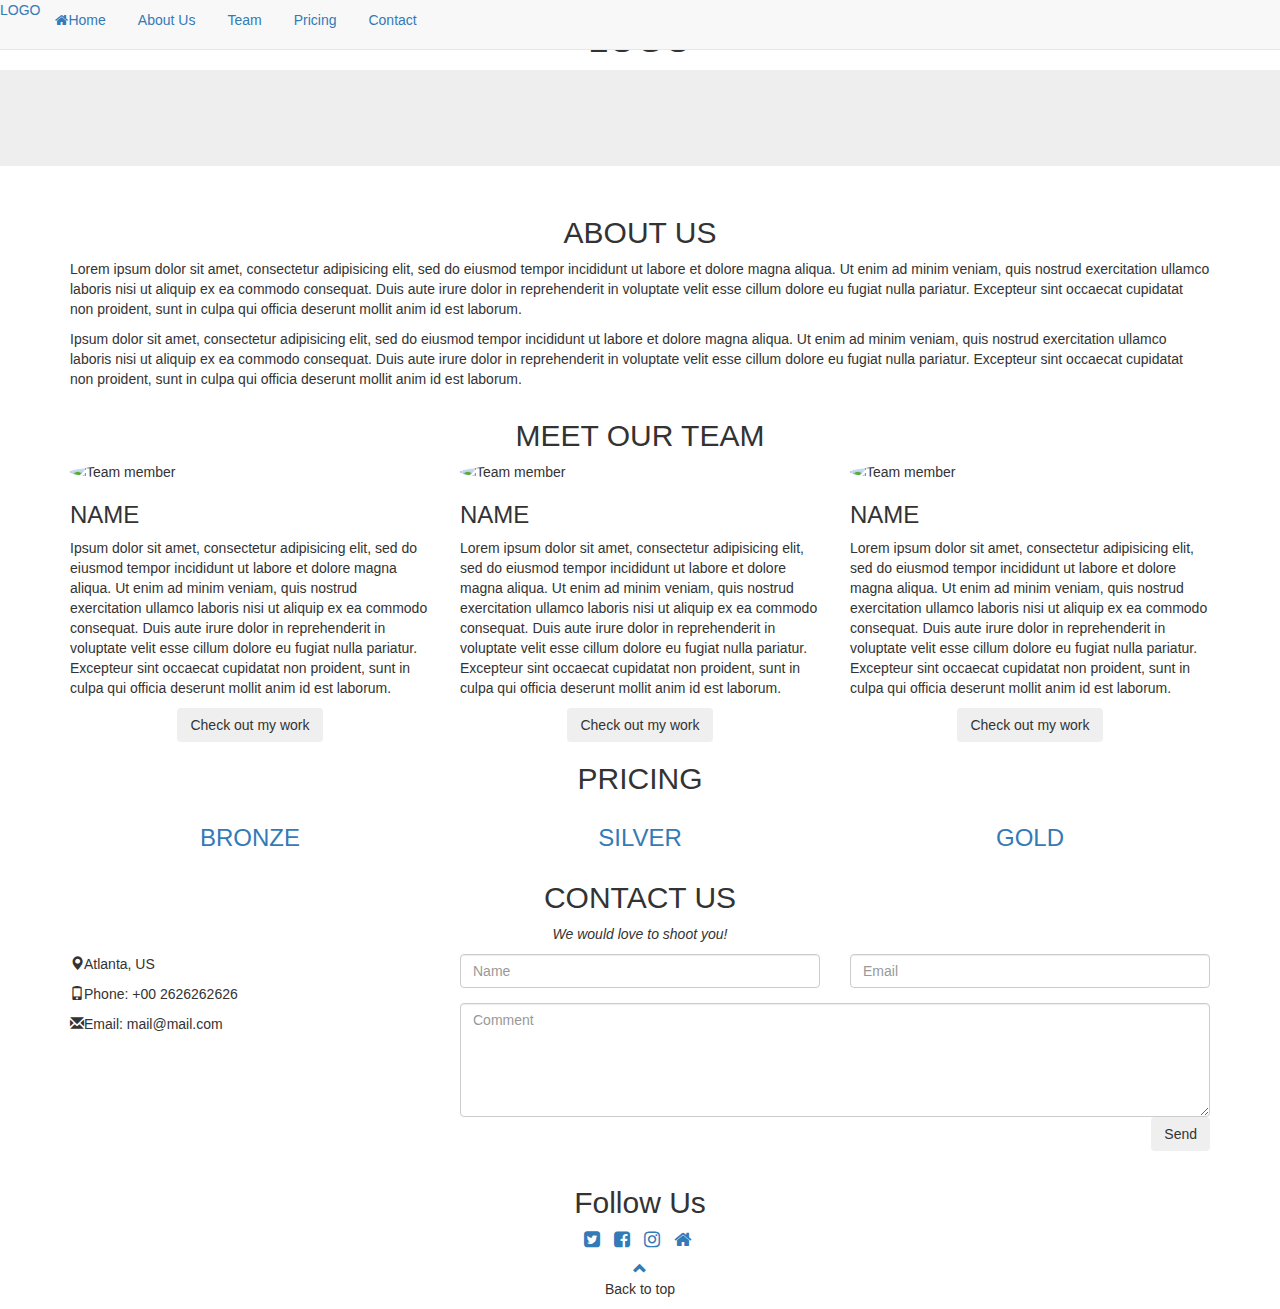
==== websites/index.html @ c270f3ae "Add file via upload" ====
<!DOCTYPE html>
<html lang="en">
  <head>
    <meta charset="utf-8">
    <!--To ensure proper rendering and touch zooming, add the following (line 6)-->
    <meta name="viewport" content="width=device-width, initial-scale=1">
    <!--width=device-width sets the width of the page to follow the screen width of device-->
    <!--initial-scale=1 sets the initial zoom level when the page is first loaded-->
    <title>Website Name</title>
    <!-- Latest compiled and minified CSS -->
    <link rel="stylesheet" href="http://netdna.bootstrapcdn.com/bootstrap/3.1.1/css/bootstrap.min.css">
    <!--OR-->
    <link rel="stylesheet" href="https://maxcdn.bootstrapcdn.com/bootstrap/3.3.7/css/bootstrap.min.css">

    <!--Latest minified Font Awesome CSS-->
    <link rel="stylesheet" href="https://maxcdn.bootstrapcdn.com/font-awesome/4.7.0/css/font-awesome.min.css">





    <link rel="stylesheet" href="css/main.css"><!--MY STYLESHEET-->
    <!--<link href="https://fonts.googleapis.com/css?family=Limelight" rel="stylesheet">-->
    <link href="https://fonts.googleapis.com/css?family=Diplomata SC" rel="stylesheet">
    <link href="https://fonts.googleapis.com/css?family=Raleway" rel="stylesheet">
    <link href="https://fonts.googleapis.com/css?family=Permanent+Marker" rel="stylesheet">
    <link rel="stylesheet" href="https://cdnjs.cloudflare.com/ajax/libs/animate.css/3.5.2/animate.min.css">

  </head>
  <body id="#" data-spy="scroll" data-target=".navbar" data-offset="50">
    <h1 class="logo text-center animated flash">LOGO</h1>
    <nav class="navbar navbar-default navbar-fixed-top">
      <!--<div class="container-fluid">-->
        <!--NAV HEADER FOR COLLAPSE-->
        <div class="navbar-header">
          <button type="button" class="navbar-toggle collapsed" data-toggle="collapse" data-target="#collapse-navbar" aria-expanded="false">
            <span class="sr-only">Toggle navigation</span>
            <span class="icon-bar"></span>
            <span class="icon-bar"></span>
            <span class="icon-bar"></span>
          </button>
          <a href="#" class="logo">LOGO</a>
        </div>

        <div class="collapse navbar-collapse" id="collapse-navbar">
          <ul class="nav nav-pills">
            <!--<i class="fa fa-bars"></i>-->
            <li><a href="#home"><i class="fa fa-home" aria-hidden="true"></i>Home</a></li>
            <li><a href="#about">About Us</a></li>
            <li><a href="#team">Team</a></li>
            <li><a href="#price">Pricing</a></li>
            <li><a href="#contact">Contact</a></li>
          </ul>
        </div>
      <!--</div>-->
    </nav>
    <div class="header">
    </div>
    <!--<div class="container">ADD CONTAINER TO MAKE JUMBOTRON NOT SPAN ENTIRE PAGE-->
      <div id="home" class="jumbotron">

      </div>
    <!--</div>-->
    <div id="about" class="container">
      <h2 class="text-center">ABOUT US</h2>
      <p>Lorem ipsum dolor sit amet, consectetur adipisicing elit, sed do eiusmod tempor incididunt ut labore et dolore magna aliqua. Ut enim ad minim veniam, quis nostrud exercitation ullamco laboris nisi ut aliquip ex ea commodo consequat. Duis aute irure dolor in reprehenderit in voluptate velit esse cillum dolore eu fugiat nulla pariatur. Excepteur sint occaecat cupidatat non proident, sunt in culpa qui officia deserunt mollit anim id est laborum.</p>
      <p>Ipsum dolor sit amet, consectetur adipisicing elit, sed do eiusmod tempor incididunt ut labore et dolore magna aliqua. Ut enim ad minim veniam, quis nostrud exercitation ullamco laboris nisi ut aliquip ex ea commodo consequat. Duis aute irure dolor in reprehenderit in voluptate velit esse cillum dolore eu fugiat nulla pariatur. Excepteur sint occaecat cupidatat non proident, sunt in culpa qui officia deserunt mollit anim id est laborum.</p>
    </div>
    <div class="container">
      <h2 id="team" class="text-center">MEET OUR TEAM</h1>
<!--****************************************TEAM MEMBER ONE************************************************-->
      <div class="row">
        <div class="col-md-4">
          <img src="images/pexels-photo.jpg" class="img-responsive img-circle tan" alt="Team member">
          <!--<img src="images/pexels-photo-76183.jpeg" class="img-responsive img-circle gray" alt="Team member">-->
          <h3>NAME</h3>
          <P>Ipsum dolor sit amet, consectetur adipisicing elit, sed do eiusmod tempor incididunt ut labore et dolore magna aliqua. Ut enim ad minim veniam, quis nostrud exercitation ullamco laboris nisi ut aliquip ex ea commodo consequat. Duis aute irure dolor in reprehenderit in voluptate velit esse cillum dolore eu fugiat nulla pariatur. Excepteur sint occaecat cupidatat non proident, sunt in culpa qui officia deserunt mollit anim id est laborum.</P>

          <div class="text-center">
            <!--<h3 class="text-center">Check out my work</h3>-->
            <!--TRIGGER THE MODAL WITH A BUTTON-->
            <button class="btn" data-toggle="modal" data-target="#modalPerson1">Check out my work</button>
          </div>

          <!--MODAL-->
          <div id="modalPerson1" class="modal fade" tabindex="-1" role="dialog" aria-labelledby="myLargeModalLabel" aria-hidden="true">
            <div class="modal-dialog">
              <div class="modal-content">
                <div id="carouselMemberOne" class="carousel slide" data-ride="carousel">

            <!--WRAPPER FOR SLIDES -->
            <div class="carousel-inner polaroid">
              <div class="item active">
                <img class="img-responsive" src="images/pexels-photo-319879-gal.jpeg" alt="...">
                <div class="carousel-caption">
                  <p>One Image</p>
                </div>
              </div>
              <div class="item">
                <img class="img-responsive" src="images/fall-autumn-red-season.jpg" alt="...">
                <div class="carousel-caption">
                  <p>Two Image</p>
                </div>
              </div>
              <div class="item">
                <img class="img-responsive" src="images/pexels-photo-354607.jpeg" alt="...">
                <div class="carousel-caption">
                  <p>Three Image</p>
                </div>
              </div>
            </div>

                <!--CONTROLS-->
            <a class="left carousel-control" href="#carouselMemberOne" role="button" data-slide="prev">
              <span class="glyphicon glyphicon-chevron-left"></span>
              <span class="sr-only">Previous</span>
            </a>
            <a class="right carousel-control" href="#carouselMemberOne" role="button" data-slide="next">
              <span class="glyphicon glyphicon-chevron-right" aria-hidden="true"></span>
              <span class="sr-only">Next</span>
            </a>
          </div><!--/CAROUSEL-ID-->
            </div><!--/MODAL-CONTENT-->
          </div><!--/MODAL DIALOG-->
        </div><!--/MODAL-->



        </div><!--/COL-MD-4-->
        <!--****************************************TEAM MEMBER TWO************************************************-->
        <div class="col-md-4">
          <img src="images/pexels-photo-225227.jpeg" class="img-responsive img-circle tan" alt="Team member">
          <h3>NAME</h3>
          <p>Lorem ipsum dolor sit amet, consectetur adipisicing elit, sed do eiusmod tempor incididunt ut labore et dolore magna aliqua. Ut enim ad minim veniam, quis nostrud exercitation ullamco laboris nisi ut aliquip ex ea commodo consequat. Duis aute irure dolor in reprehenderit in voluptate velit esse cillum dolore eu fugiat nulla pariatur. Excepteur sint occaecat cupidatat non proident, sunt in culpa qui officia deserunt mollit anim id est laborum.</p>

          <div class="text-center">
            <!--<h3 class="text-center">Check out my work</h3>-->
            <!--TRIGGER THE MODAL WITH A BUTTON-->
            <button class="btn" data-toggle="modal" data-target="#modalPerson2">Check out my work</button>
          </div>

          <!--LARGE MODAL-->
          <div id="modalPerson2" class="modal fade" tabindex="-1" role="dialog" aria-labelledby="myLargeModalLabel" aria-hidden="true">
            <div class="modal-dialog">
              <div class="modal-content">
                <div id="carouselMemberTwo" class="carousel slide" data-ride="carousel">

            <!--WRAPPER FOR SLIDES -->
            <div class="carousel-inner polaroid">
              <div class="item active">
                <img class="img-responsive polo" src="images/chihuahua-dog-puppy-cute-39317.jpeg" alt="...">
                <div class="carousel-caption">
                  <p>One Image</p>
                </div>
              </div>
              <div class="item">
                <img class="img-responsive polo" src="images/duck-mandarin-ducks-aix-galericulata-duck-bird-85674.jpeg" alt="...">
                <div class="carousel-caption">
                  <p>Two Image</p>
                </div>
              </div>
              <div class="item">
                <img class="img-responsive polo" src="images/fallow-deer-hirsch-animal-nature-158185.jpeg" alt="...">
                <div class="carousel-caption">
                  <p>Three Image</p>
                </div>
              </div>
            </div>

                <!--CONTROLS-->
            <a class="left carousel-control" href="#carouselMemberTwo" role="button" data-slide="prev">
              <span class="glyphicon glyphicon-chevron-left"></span>
              <span class="sr-only">Previous</span>
            </a>
            <a class="right carousel-control" href="#carouselMemberTwo" role="button" data-slide="next">
              <span class="glyphicon glyphicon-chevron-right" aria-hidden="true"></span>
              <span class="sr-only">Next</span>
            </a>
          </div><!--/CAROUSEL-ID-->
              </div><!--/MODAL-CONTENT-->
            </div><!--/MODAL DIALOG-->
          </div><!--/MODAL-->




        </div><!--/COL-MD-4-->
<!--****************************************TEAM MEMBER THREE************************************************-->
        <div class="col-md-4">
          <img src="images/photographer-camera-photo-photos-52496.jpeg" class="img-responsive img-circle dark" alt="Team member">
          <!--<img src="images/pexels-photo-90362.jpeg" class="img-responsive img-circle gray" alt="Team member">-->
          <h3>NAME</h3>
          <p>Lorem ipsum dolor sit amet, consectetur adipisicing elit, sed do eiusmod tempor incididunt ut labore et dolore magna aliqua. Ut enim ad minim veniam, quis nostrud exercitation ullamco laboris nisi ut aliquip ex ea commodo consequat. Duis aute irure dolor in reprehenderit in voluptate velit esse cillum dolore eu fugiat nulla pariatur. Excepteur sint occaecat cupidatat non proident, sunt in culpa qui officia deserunt mollit anim id est laborum.</p>

          <div class="text-center">
            <!--<h3 class="text-center">Check out my work</h3>-->
            <!--TRIGGER THE MODAL WITH A BUTTON-->
            <button class="btn" data-toggle="modal" data-target="#modalPerson3">Check out my work</button>
          </div>

          <!--LARGE MODAL-->
          <div id="modalPerson3" class="modal fade" tabindex="-1" role="dialog" aria-labelledby="myLargeModalLabel" aria-hidden="true">
            <div class="modal-dialog">
              <div class="modal-content">
          <div id="carouselMemberThree" class="carousel slide" data-ride="carousel">

            <!--WRAPPER FOR SLIDES -->
            <div class="carousel-inner polaroid">
              <div class="item active">
                <img class="img-responsive" src="images/pexels-photo-186663.jpeg" alt="...">
                <div class="carousel-caption">
                  <p>One Image</p>
                </div>
              </div>
              <div class="item">
                <img class="img-responsive" src="images/pexels-photo-256737.jpeg" alt="...">
                <div class="carousel-caption">
                  <p>Two Image</p>
                </div>
              </div>
              <div class="item">
                <img class="img-responsive" src="images/pexels-photo-27345.jpg" alt="...">
                <div class="carousel-caption">
                  <p>Three Image</p>
                </div>
              </div>
            </div>

                <!--CONTROLS-->
            <a class="left carousel-control" href="#carouselMemberThree" role="button" data-slide="prev">
              <span class="glyphicon glyphicon-chevron-left"></span>
              <span class="sr-only">Previous</span>
            </a>
            <a class="right carousel-control" href="#carouselMemberThree" role="button" data-slide="next">
              <span class="glyphicon glyphicon-chevron-right" aria-hidden="true"></span>
              <span class="sr-only">Next</span>
            </a>
          </div><!--/CAROUSEL-ID-->
              </div><!--/MODAL-CONTENT-->
            </div><!--/MODAL DIALOG-->
          </div><!--/MODAL-->
        </div><!--/COL-MD-4-->
      </div><!--/ROW-->
    </div><!--/CONTAINER-->
    <div id="price" class="container">
      <h2 class="text-center">PRICING</h2>
      <div class="row">
        <div class="col-md-4">
          <a href="#demo" data-toggle="collapse">
            <h3 class="text-center bronze">BRONZE</h3>
          </a>
          <div id="demo" class="collapse">
            <ul class="list-group text-center">
              <li class="list-group-item"><strong>adipisicing</strong> elit</li>
              <li class="list-group-item"><strong>ipsum</strong> consectetur</li>
              <li class="list-group-item"><strong>magna</strong> aliqua</li>
              <li class="list-group-item"><strong>eiusmod</strong> tempor</li>
              <li class="list-group-item">
                <h3 class="cost bronze"><i class="fa fa-usd"></i> 200</h3>
                per session
              </li>
            </ul>
          </div>
        </div>

        <div class="col-md-4">
          <a href="#demo2" data-toggle="collapse">
            <h3 class="text-center silver">SILVER</h3>
          </a>
          <div id="demo2" class="collapse">
            <ul class="list-group text-center">
              <li class="list-group-item"><strong>adipisicing</strong> elit</li>
              <li class="list-group-item"><strong>ipsum</strong> consectetur</li>
              <li class="list-group-item"><strong>magna</strong> aliqua</li>
              <li class="list-group-item"><strong>eiusmod</strong> tempor</li>
              <li class="list-group-item">
                <h3 class="cost silver"><i class="fa fa-usd"></i> 300</h3>
                per session
              </li>
            </ul>
          </div>
        </div>
        <div class="col-md-4">
          <a href="#demo3" data-toggle="collapse">
            <h3 class="text-center">GOLD</h3>
          </a>
          <div id="demo3" class="collapse">
            <ul class="list-group text-center">
              <li class="list-group-item"><strong>adipisicing</strong> elit</li>
              <li class="list-group-item"><strong>ipsum</strong> consectetur</li>
              <li class="list-group-item"><strong>magna</strong> aliqua</li>
              <li class="list-group-item"><strong>eiusmod</strong> tempor</li>
              <li class="list-group-item">
                <h3 class="cost"><i class="fa fa-usd"></i> 400</h3>
                per session
              </li>
            </ul>
          </div>
        </div>
      </div><!--/ROW-->
    </div><!--/CONTAINER-->
    <div id="contact" class="container">
      <h2 class="text-center">CONTACT US</h2>
      <p class="text-center"><em>We would love to shoot you!</em></p>
        <div class="row test">
          <div class="col-md-4">
            <p><span class="glyphicon glyphicon-map-marker"></span>Atlanta, US</p>
            <p><span class="glyphicon glyphicon-phone"></span>Phone: +00 2626262626</p>
            <p><span class="glyphicon glyphicon-envelope"></span>Email: mail@mail.com</p>
          </div>
          <div class="col-md-8">
            <div class="row"><!--trying to get form to submit if I change ID TO NAME it works-->
              <form id="contactForm" method="post" onsubmit="return validateContactForm()">
              <div class="col-sm-6 form-group">
                <input class="form-control" id="name" name="name" placeholder="Name" type="text" required>
                <!--<p id="rule1"></p>-->
              </div>
              <div class="col-sm-6 form-group">
                <input class="form-control" id="email" name="email" placeholder="Email" type="email" required>
              </div>
            </div>
            <textarea class="form-control" id="comments" name="comments" placeholder="Comment" rows="5"></textarea>
            <div class="row">
              <div class="col-md-12 form-group">
                <button class="btn pull-right" type="submit">Send</button>
              </div>
            </div>
              </form>
          </div>
        </div>
      </div>

      <div class="footer text-center">
        <h2>Follow Us</h2>
        <!--<nav>-->
        <ul class="list-unstyled list-inline">
          <li><a href="https://www.twitter.com"><i class="fa fa-twitter-square fa-lg" aria-hidden="false"></i></a></li>
          <li><a href="https://www.facebook.com"><i class="fa fa-facebook-square fa-lg" aria-hidden="false"></i></a></li>
          <li><a href="https://www.instagram.com"><i class="fa fa-instagram fa-lg" aria-hidden="false"></i></a></li>
          <li><a href="#"><i class="fa fa-home fa-lg" aria-hidden="false"></i></a></li>
        </ul>
        <a class="up-arrow" href="#" data-toggle="tooltip" title="Top of page">
          <span class="glyphicon glyphicon-chevron-up"></span>
        </a>
        <p>Back to top</p>
        <!--<p>Bootstrap Theme Made By <a href="https://www.w3schools.com" data-toggle="tooltip" title="Visit w3schools">www.w3schools.com</a></p>-->
        <!--</nav>-->
      </div>




    <!-- Bootstrap core JavaScript
    ================================================== -->
  <!-- Placed at the end of the document so the pages load faster -->
  <!-- jQuery (necessary for Bootstrap's JavaScript plugins) -->
  <script src="https://ajax.googleapis.com/ajax/libs/jquery/1.11.0/jquery.min.js"></script>
  <!--OR-->
  <script src="https://ajax.googleapis.com/ajax/libs/jquery/3.1.1/jquery.min.js"></script>

  <!-- Latest compiled and minified JavaScript -->
  <!--<script src="http://netdna.bootstrapcdn.com/bootstrap/3.1.1/js/bootstrap.min.js"></script>-->
  <!--OR-->
  <script src="https://maxcdn.bootstrapcdn.com/bootstrap/3.3.7/js/bootstrap.min.js"></script>
  <!--<script src="javascript/formValidate.js"></script>--MINE-->
  <script src="bundles/0a3b9034e109d88d72f83c9e6c9d13b7.js"></script>



<!---*******************THIS IS FOR AUTO COLOR CHANGE ON FORM INPUT*------------------------------------------>
  <script>
  $(document).ready(function() {
      // Generate a simple captcha
      function randomNumber(min, max) {
          return Math.floor(Math.random() * (max - min + 1) + min);
      }

      function generateCaptcha() {
          $('#captchaOperation').html([randomNumber(1, 100), '+', randomNumber(1, 200), '='].join(' '));
      }

      generateCaptcha();

      $('#contactForm')
          .formValidation({
              framework: 'bootstrap',
              icon: {
                  valid: 'glyphicon glyphicon-ok',
                  invalid: 'glyphicon glyphicon-remove',
                  validating: 'glyphicon glyphicon-refresh'
              },
              fields: {
                  name: {
                      row: '.col-sm-6',
                      validators: {
                          notEmpty: {
                              message: 'The name is required'
                          },
                          stringLength: {
                              min: 2,
                              max: 15,
                              message: 'The name must be more than 1 and less than 16 characters long'
                          },
                          regexp: {
                              regexp: /^([a-zA-Z\s]{2,15})$/,
                              message: 'The name can only consist of alphabetical characters'
                          }
                      }
                  },
                  lastName: {
                      row: '.col-xs-4',
                      validators: {
                          notEmpty: {
                              message: 'The last name is required'
                          },
                          stringLength: {
                              min: 2,
                              max: 15,
                              message: 'The last name must be more than 1 and less than 16 characters long'
                          },
                          regexp: {
                              regexp: /^([a-zA-Z\s]{2,15})$/,
                              message: 'The last name can only consist of alphabetical characters'
                          }
                      }
                  },
                  phoneNumber: {
                      validators: {
                          notEmpty: {
                              message: 'The phone number is required'
                          },
                          regexp: {
                              message: 'The phone number can only contain the digits, spaces, -, (, ), + and .',
                              regexp: /^[0-9\s\-()+\.]+$/
                          }
                      }
                  },
                  email: {
                      validators: {
                          notEmpty: {
                              message: 'The email address is required'
                          },
                          emailAddress: {
                              message: 'The input is not a valid email address'
                          }
                      }
                  },
                  message: {
                      validators: {
                          notEmpty: {
                              message: 'The message is required'
                          },
                          stringLength: {
                              max: 700,
                              message: 'The message must be less than 700 characters long'
                          }
                      }
                  },
                  captcha: {
                      validators: {
                          callback: {
                              message: 'Wrong answer',
                              callback: function(value, validator, $field) {
                                  var items = $('#captchaOperation').html().split(' '),
                                      sum   = parseInt(items[0]) + parseInt(items[2]);
                                  return value == sum;
                              }
                          }
                      }
                  }
              }
          })
          .on('err.form.fv', function(e) {
              // Regenerate the captcha
              generateCaptcha();
          });
  });
  </script>
<!-------------------*END*------------------------------------------------------------->







  </body>
</html>


<!--ADD SCROLLSPY-->
<!--
<body id="#" data-spy="scroll" data-target=".navbar" data-offset="50">

<div id="band" class="container">
<div id="tour" class="container">
<div id="contact" class="container">
-->
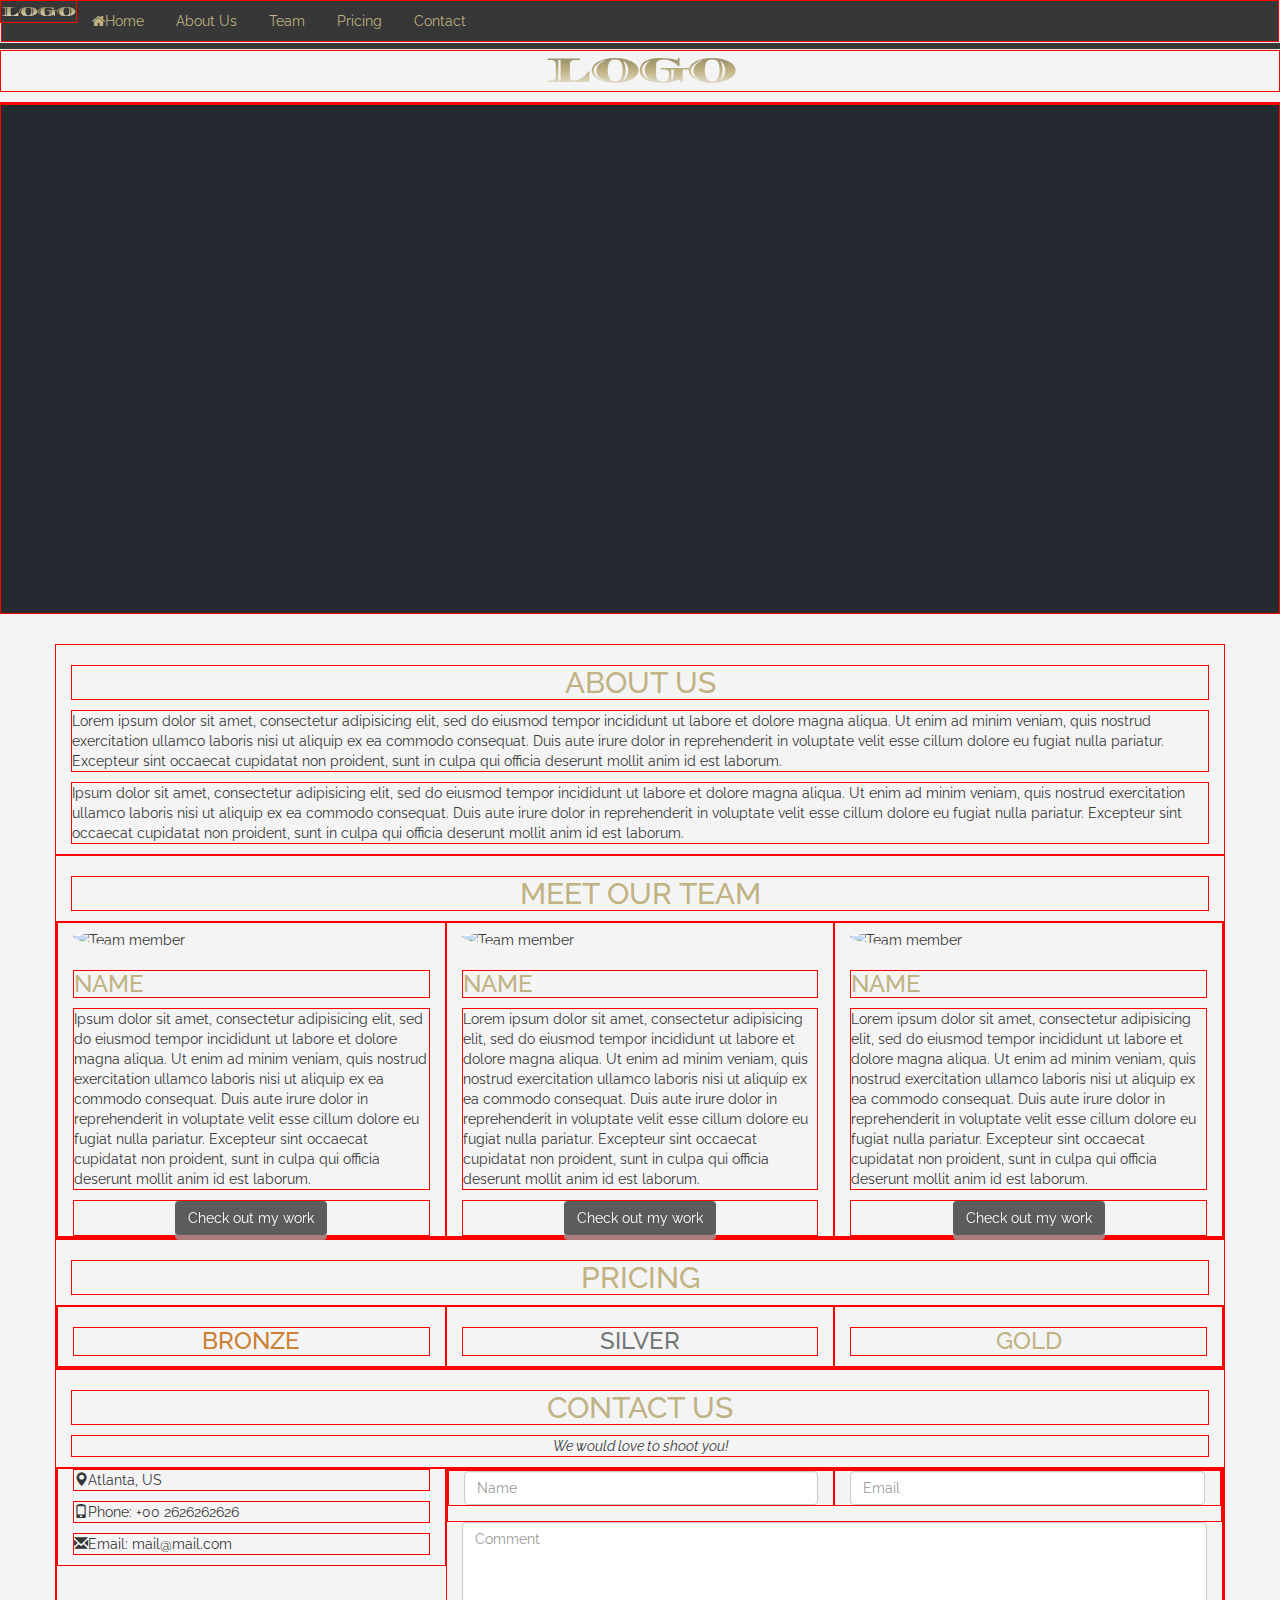
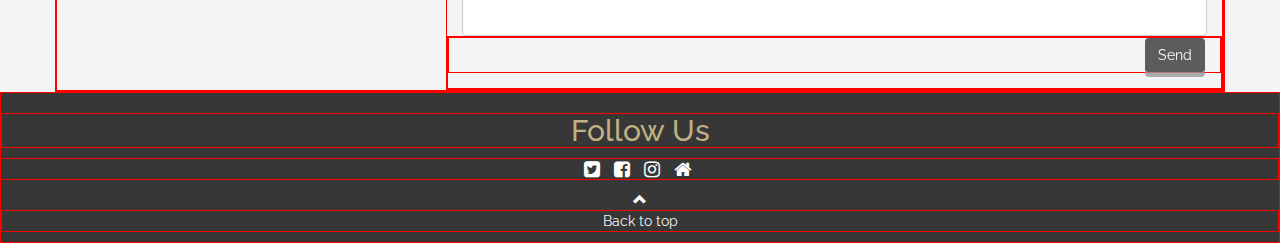
==== commit dd7f5284: "Update index.html" ====
--- a/websites/index.html
+++ b/websites/index.html
@@ -8,8 +8,7 @@
     <!--initial-scale=1 sets the initial zoom level when the page is first loaded-->
     <title>Website Name</title>
     <!-- Latest compiled and minified CSS -->
-    <link rel="stylesheet" href="http://netdna.bootstrapcdn.com/bootstrap/3.1.1/css/bootstrap.min.css">
-    <!--OR-->
+
     <link rel="stylesheet" href="https://maxcdn.bootstrapcdn.com/bootstrap/3.3.7/css/bootstrap.min.css">
 
     <!--Latest minified Font Awesome CSS-->
@@ -18,9 +17,7 @@
 
 
 
-
-    <link rel="stylesheet" href="css/main.css"><!--MY STYLESHEET-->
-    <!--<link href="https://fonts.googleapis.com/css?family=Limelight" rel="stylesheet">-->
+    <link rel="stylesheet" href="css/main.css">
     <link href="https://fonts.googleapis.com/css?family=Diplomata SC" rel="stylesheet">
     <link href="https://fonts.googleapis.com/css?family=Raleway" rel="stylesheet">
     <link href="https://fonts.googleapis.com/css?family=Permanent+Marker" rel="stylesheet">
@@ -30,7 +27,6 @@
   <body id="#" data-spy="scroll" data-target=".navbar" data-offset="50">
     <h1 class="logo text-center animated flash">LOGO</h1>
     <nav class="navbar navbar-default navbar-fixed-top">
-      <!--<div class="container-fluid">-->
         <!--NAV HEADER FOR COLLAPSE-->
         <div class="navbar-header">
           <button type="button" class="navbar-toggle collapsed" data-toggle="collapse" data-target="#collapse-navbar" aria-expanded="false">
@@ -44,7 +40,6 @@
 
         <div class="collapse navbar-collapse" id="collapse-navbar">
           <ul class="nav nav-pills">
-            <!--<i class="fa fa-bars"></i>-->
             <li><a href="#home"><i class="fa fa-home" aria-hidden="true"></i>Home</a></li>
             <li><a href="#about">About Us</a></li>
             <li><a href="#team">Team</a></li>
@@ -52,15 +47,12 @@
             <li><a href="#contact">Contact</a></li>
           </ul>
         </div>
-      <!--</div>-->
     </nav>
     <div class="header">
     </div>
-    <!--<div class="container">ADD CONTAINER TO MAKE JUMBOTRON NOT SPAN ENTIRE PAGE-->
       <div id="home" class="jumbotron">
 
       </div>
-    <!--</div>-->
     <div id="about" class="container">
       <h2 class="text-center">ABOUT US</h2>
       <p>Lorem ipsum dolor sit amet, consectetur adipisicing elit, sed do eiusmod tempor incididunt ut labore et dolore magna aliqua. Ut enim ad minim veniam, quis nostrud exercitation ullamco laboris nisi ut aliquip ex ea commodo consequat. Duis aute irure dolor in reprehenderit in voluptate velit esse cillum dolore eu fugiat nulla pariatur. Excepteur sint occaecat cupidatat non proident, sunt in culpa qui officia deserunt mollit anim id est laborum.</p>
@@ -72,12 +64,10 @@
       <div class="row">
         <div class="col-md-4">
           <img src="images/pexels-photo.jpg" class="img-responsive img-circle tan" alt="Team member">
-          <!--<img src="images/pexels-photo-76183.jpeg" class="img-responsive img-circle gray" alt="Team member">-->
           <h3>NAME</h3>
           <P>Ipsum dolor sit amet, consectetur adipisicing elit, sed do eiusmod tempor incididunt ut labore et dolore magna aliqua. Ut enim ad minim veniam, quis nostrud exercitation ullamco laboris nisi ut aliquip ex ea commodo consequat. Duis aute irure dolor in reprehenderit in voluptate velit esse cillum dolore eu fugiat nulla pariatur. Excepteur sint occaecat cupidatat non proident, sunt in culpa qui officia deserunt mollit anim id est laborum.</P>
 
           <div class="text-center">
-            <!--<h3 class="text-center">Check out my work</h3>-->
             <!--TRIGGER THE MODAL WITH A BUTTON-->
             <button class="btn" data-toggle="modal" data-target="#modalPerson1">Check out my work</button>
           </div>
@@ -134,7 +124,6 @@
           <p>Lorem ipsum dolor sit amet, consectetur adipisicing elit, sed do eiusmod tempor incididunt ut labore et dolore magna aliqua. Ut enim ad minim veniam, quis nostrud exercitation ullamco laboris nisi ut aliquip ex ea commodo consequat. Duis aute irure dolor in reprehenderit in voluptate velit esse cillum dolore eu fugiat nulla pariatur. Excepteur sint occaecat cupidatat non proident, sunt in culpa qui officia deserunt mollit anim id est laborum.</p>
 
           <div class="text-center">
-            <!--<h3 class="text-center">Check out my work</h3>-->
             <!--TRIGGER THE MODAL WITH A BUTTON-->
             <button class="btn" data-toggle="modal" data-target="#modalPerson2">Check out my work</button>
           </div>
@@ -188,12 +177,10 @@
 <!--****************************************TEAM MEMBER THREE************************************************-->
         <div class="col-md-4">
           <img src="images/photographer-camera-photo-photos-52496.jpeg" class="img-responsive img-circle dark" alt="Team member">
-          <!--<img src="images/pexels-photo-90362.jpeg" class="img-responsive img-circle gray" alt="Team member">-->
           <h3>NAME</h3>
           <p>Lorem ipsum dolor sit amet, consectetur adipisicing elit, sed do eiusmod tempor incididunt ut labore et dolore magna aliqua. Ut enim ad minim veniam, quis nostrud exercitation ullamco laboris nisi ut aliquip ex ea commodo consequat. Duis aute irure dolor in reprehenderit in voluptate velit esse cillum dolore eu fugiat nulla pariatur. Excepteur sint occaecat cupidatat non proident, sunt in culpa qui officia deserunt mollit anim id est laborum.</p>
 
           <div class="text-center">
-            <!--<h3 class="text-center">Check out my work</h3>-->
             <!--TRIGGER THE MODAL WITH A BUTTON-->
             <button class="btn" data-toggle="modal" data-target="#modalPerson3">Check out my work</button>
           </div>
@@ -343,7 +330,6 @@
           <span class="glyphicon glyphicon-chevron-up"></span>
         </a>
         <p>Back to top</p>
-        <!--<p>Bootstrap Theme Made By <a href="https://www.w3schools.com" data-toggle="tooltip" title="Visit w3schools">www.w3schools.com</a></p>-->
         <!--</nav>-->
       </div>
 
@@ -354,145 +340,15 @@
     ================================================== -->
   <!-- Placed at the end of the document so the pages load faster -->
   <!-- jQuery (necessary for Bootstrap's JavaScript plugins) -->
-  <script src="https://ajax.googleapis.com/ajax/libs/jquery/1.11.0/jquery.min.js"></script>
-  <!--OR-->
   <script src="https://ajax.googleapis.com/ajax/libs/jquery/3.1.1/jquery.min.js"></script>
 
   <!-- Latest compiled and minified JavaScript -->
-  <!--<script src="http://netdna.bootstrapcdn.com/bootstrap/3.1.1/js/bootstrap.min.js"></script>-->
-  <!--OR-->
   <script src="https://maxcdn.bootstrapcdn.com/bootstrap/3.3.7/js/bootstrap.min.js"></script>
-  <!--<script src="javascript/formValidate.js"></script>--MINE-->
   <script src="bundles/0a3b9034e109d88d72f83c9e6c9d13b7.js"></script>
-
-
-
-<!---*******************THIS IS FOR AUTO COLOR CHANGE ON FORM INPUT*------------------------------------------>
-  <script>
-  $(document).ready(function() {
-      // Generate a simple captcha
-      function randomNumber(min, max) {
-          return Math.floor(Math.random() * (max - min + 1) + min);
-      }
-
-      function generateCaptcha() {
-          $('#captchaOperation').html([randomNumber(1, 100), '+', randomNumber(1, 200), '='].join(' '));
-      }
-
-      generateCaptcha();
-
-      $('#contactForm')
-          .formValidation({
-              framework: 'bootstrap',
-              icon: {
-                  valid: 'glyphicon glyphicon-ok',
-                  invalid: 'glyphicon glyphicon-remove',
-                  validating: 'glyphicon glyphicon-refresh'
-              },
-              fields: {
-                  name: {
-                      row: '.col-sm-6',
-                      validators: {
-                          notEmpty: {
-                              message: 'The name is required'
-                          },
-                          stringLength: {
-                              min: 2,
-                              max: 15,
-                              message: 'The name must be more than 1 and less than 16 characters long'
-                          },
-                          regexp: {
-                              regexp: /^([a-zA-Z\s]{2,15})$/,
-                              message: 'The name can only consist of alphabetical characters'
-                          }
-                      }
-                  },
-                  lastName: {
-                      row: '.col-xs-4',
-                      validators: {
-                          notEmpty: {
-                              message: 'The last name is required'
-                          },
-                          stringLength: {
-                              min: 2,
-                              max: 15,
-                              message: 'The last name must be more than 1 and less than 16 characters long'
-                          },
-                          regexp: {
-                              regexp: /^([a-zA-Z\s]{2,15})$/,
-                              message: 'The last name can only consist of alphabetical characters'
-                          }
-                      }
-                  },
-                  phoneNumber: {
-                      validators: {
-                          notEmpty: {
-                              message: 'The phone number is required'
-                          },
-                          regexp: {
-                              message: 'The phone number can only contain the digits, spaces, -, (, ), + and .',
-                              regexp: /^[0-9\s\-()+\.]+$/
-                          }
-                      }
-                  },
-                  email: {
-                      validators: {
-                          notEmpty: {
-                              message: 'The email address is required'
-                          },
-                          emailAddress: {
-                              message: 'The input is not a valid email address'
-                          }
-                      }
-                  },
-                  message: {
-                      validators: {
-                          notEmpty: {
-                              message: 'The message is required'
-                          },
-                          stringLength: {
-                              max: 700,
-                              message: 'The message must be less than 700 characters long'
-                          }
-                      }
-                  },
-                  captcha: {
-                      validators: {
-                          callback: {
-                              message: 'Wrong answer',
-                              callback: function(value, validator, $field) {
-                                  var items = $('#captchaOperation').html().split(' '),
-                                      sum   = parseInt(items[0]) + parseInt(items[2]);
-                                  return value == sum;
-                              }
-                          }
-                      }
-                  }
-              }
-          })
-          .on('err.form.fv', function(e) {
-              // Regenerate the captcha
-              generateCaptcha();
-          });
-  });
-  </script>
-<!-------------------*END*------------------------------------------------------------->
-
-
-
+  <script src="javascript/validation.js"></script>
 
 
 
 
   </body>
 </html>
-
-
-<!--ADD SCROLLSPY-->
-<!--
-<body id="#" data-spy="scroll" data-target=".navbar" data-offset="50">
-
-<div id="band" class="container">
-<div id="tour" class="container">
-<div id="contact" class="container">
--->
--- a/websites/css/main.css
+++ b/websites/css/main.css
@@ -0,0 +1,226 @@
+p,h1,h2,h3,div,ul {
+  border: 1px red solid;
+}
+body {
+  background-color: #F4F4F4;
+  color: #373737;
+  font-family: "Raleway";
+  padding-top: 30px;
+}
+h1,h2,h3 {
+  color: #C0B283;
+}
+
+strong {
+  font-weight: bold;
+}
+
+.footer i, .up-arrow {
+  color: #FFF;
+}
+
+i:hover , .up-arrow:hover{
+  color: #C0B283;
+}
+
+.help-block {
+  color: #a94442;
+  margin-right: 27px;
+}
+
+.glyphicon-ok {
+  color: #3c763d;
+  /*padding-right: inherit;*/
+  margin-right: 27px;
+}
+
+.glyphicon-remove {
+  color: #a94442;
+  margin-right: 27px;
+  top: 0px;
+}
+.has-feedback .form-control-feedback {
+  top: 0px;
+}
+/*************THIS IS FOR VALIDATION CHECKMARK************************/
+/*.has-success .form-control-feedback {
+    color: #3c763d;
+    margin-top: -27px;
+    margin-right: 27px;
+}*/
+/*.has-error .form-control {
+    border-color: #a94442;
+    /*margin-top: -27px;
+    margin-right: 27px;*
+}*/
+/*******************END***********************************************/
+
+
+.nav, .navbar-header, .navbar {
+  background-color: #373737;
+  /*opacity: 0.9*/
+}
+.navbar li a {
+  color: #C0B283;
+}
+
+.navbar li a:hover {
+    color: #FFF !important;
+    background-color: #DCD0C0;
+}
+
+.navbar li.active a {
+    color: #fff !important;
+    background-color:#DCD0C0 !important;
+}
+
+.footer {
+  background-color: #373737;
+  color: #F4F4F4;
+}
+
+textarea {
+  resize: none;
+}
+
+/*li {
+  list-style: none;
+}*/
+
+/*FINISH DESIGNING BUTTON*/
+button, .btn:focus {
+  /*display: inline-block;
+  padding: 15px 25px;
+  font-size: 24px;
+  cursor: pointer;
+  text-align: center;*/
+  /*text-decoration: none;
+  outline: none;*/
+  color: #fff;
+  background-color: #373737;
+  opacity: 0.8;
+  /*border: none;
+  border-radius: 15px;*/
+  box-shadow: 0 5px #999;
+}
+
+.btn:hover {
+  color: #fff;
+  background-color: #373737;
+  opacity: 1;
+}
+
+
+button:active {
+  background-color: #373737;
+  box-shadow: 0 5px #666;
+  transform: translateY(4px);
+}
+
+a:focus, a:hover {
+  text-decoration: none;
+}
+
+.silver {
+  color: #737776;
+}
+
+.bronze {
+  color: #cd7f32;
+}
+
+.cost {
+  background-color: #373737;
+}
+
+.img-circle {
+  padding-top: 2%;
+}
+
+.polaroid {
+  /*border-bottom: 100px solid white;*/
+  border-top: 15px solid white;
+  border-right: 15px solid white;
+  border-left: 15px solid white;
+}
+
+.polo {
+  background-color: white;
+}
+
+.carousel-caption {
+  position: initial;
+  padding-bottom: 5px;
+}
+
+.carousel-caption p {
+  font-family: 'Permanent Marker', cursive;
+  font-size: 32px;
+  color: black;
+}
+
+.logo {
+  font-family: "Diplomata SC";
+  /*EXAMPLE*/
+  /*background: linear-gradient(330deg, #e05252 0%, #99e052 25%, #52e0e0 50%, #9952e0 75%, #e05252 100%);
+  -webkit-background-clip: text;
+  -webkit-text-fill-color: transparent;*/
+
+  /*MY CODE, THE EXAMPLE AND MY CODE BOTH ARE SETTING THE BACKGROUND AND NOT THE TEXT */
+  background: -webkit-linear-gradient(top,#867c5b,#c0b283,#f4f4f4); /*Safari 5.1-6*/
+  background: -o-linear-gradient(top,#867c5b,#c0b283,#f4f4f4); /*Opera 11.1-12*/
+  background: -moz-linear-gradient(top,#867c5b,#c0b283,#f4f4f4); /*Fx 3.6-15*/
+  -webkit-background-clip: text;
+  -webkit-text-fill-color: transparent;*/
+}
+/*ul li {
+  list-style-type: none;
+}*/
+.jumbotron {
+  background: #252930 url("../images/pexels-photo-134469-jmbtn.jpeg") no-repeat;
+  background-size: 100% 100%;
+  height: 510px;
+
+/*Team member photo's*/
+.tan {
+  background-color: #e5c2a4;
+}
+
+.dark {
+  background-color: #0f0808;
+}
+
+.gray {
+  border-color: #737776;
+}
+
+.bronze {
+  color: #cd7f32;
+}
+
+
+
+/*opacity for team members   background-color: #bea58d; */
+/*icons increase font-size*/
+
+/*
+/* Add a gray color to all navbar links *
+.navbar li a, .navbar .navbar-brand {
+    color: #d5d5d5 !important;
+}
+
+/* On hover, the links will turn white *
+.navbar-nav li a:hover {
+    color: #fff !important;
+}
+
+/* The active link *
+.navbar-nav li.active a {
+    color: #fff !important;
+    background-color:#29292c !important;
+}
+
+/* Remove border color from the collapsible button *
+.navbar-default .navbar-toggle {
+    border-color: transparent;
+}*/
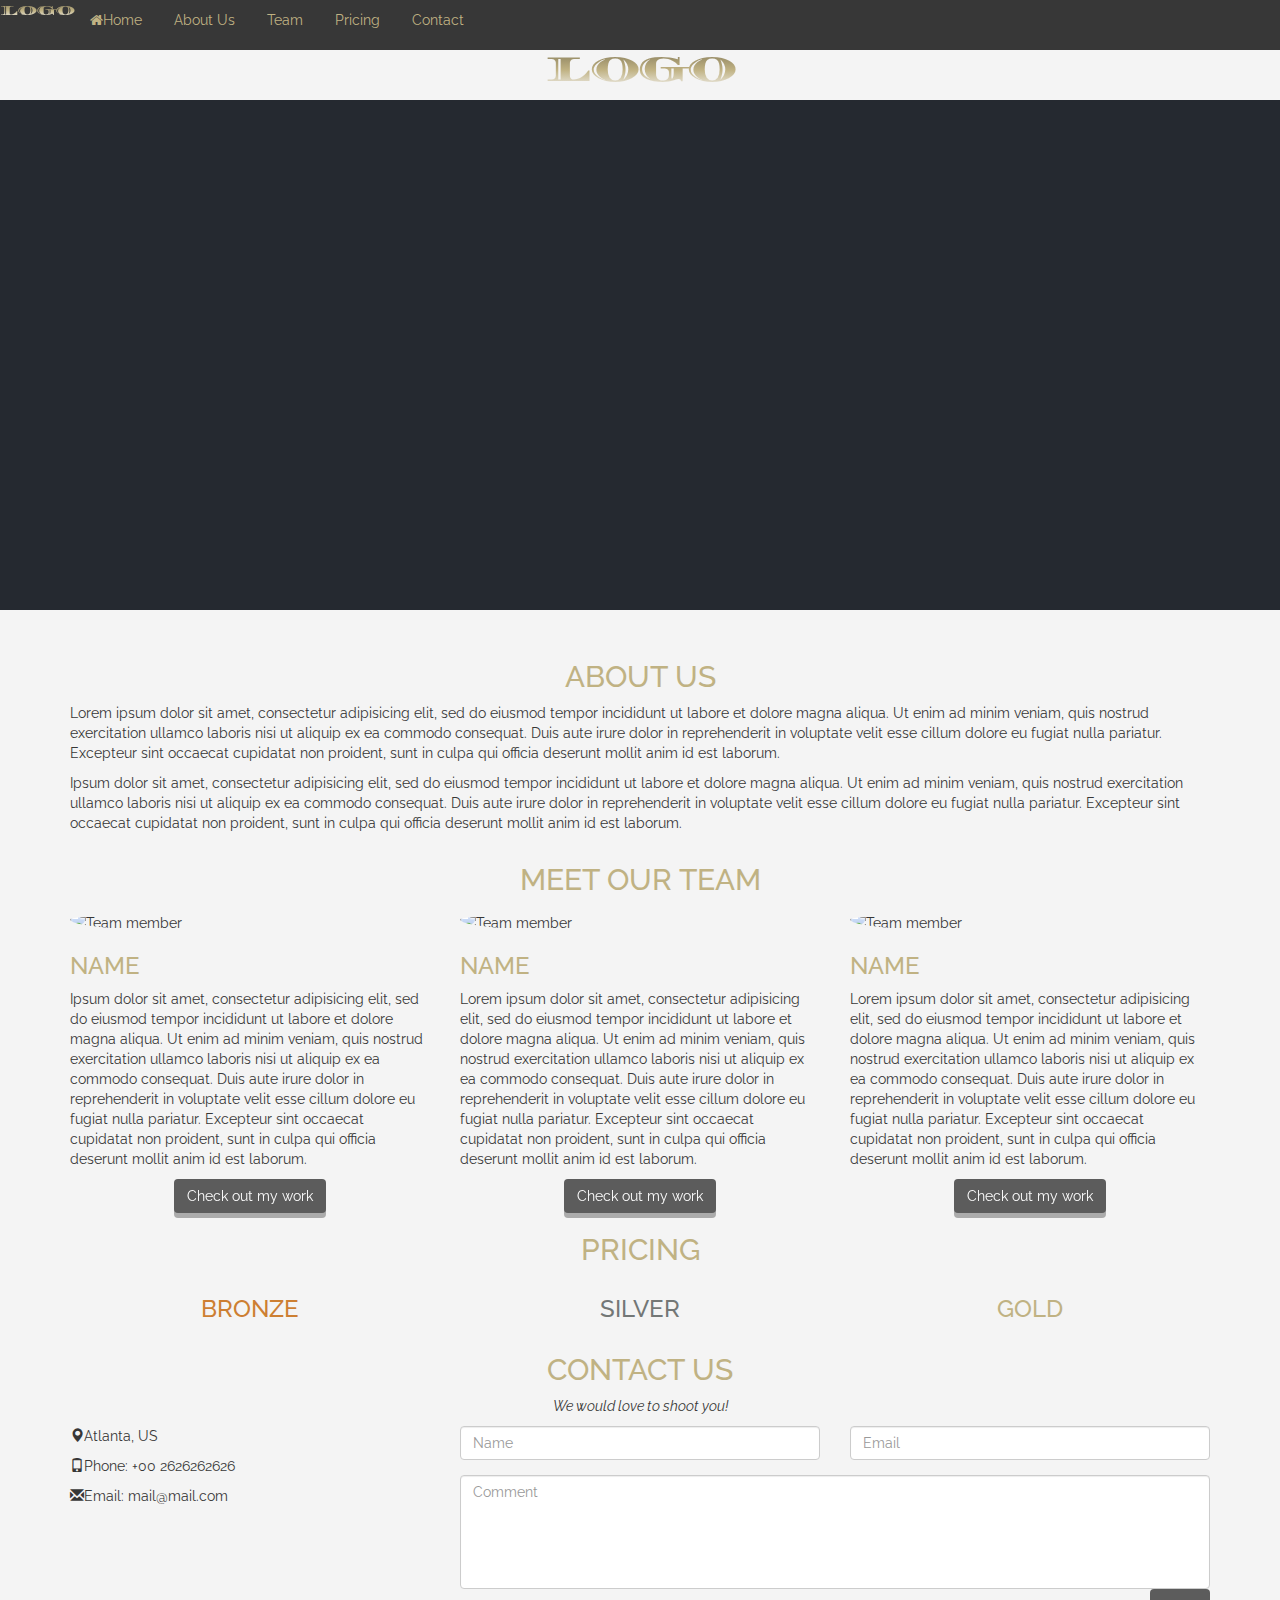
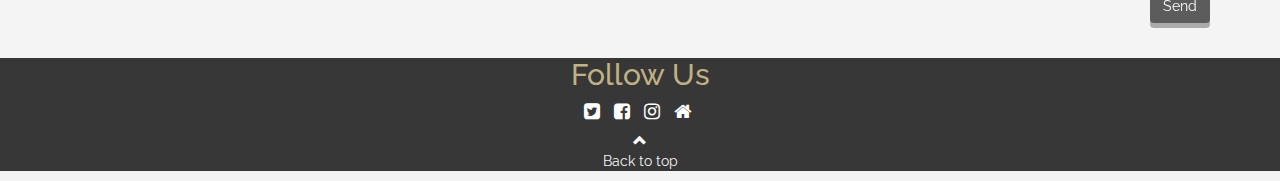
==== commit 5fc40b61: "Remove unnecessary comments" ====
--- a/websites/index.html
+++ b/websites/index.html
@@ -296,11 +296,10 @@
             <p><span class="glyphicon glyphicon-envelope"></span>Email: mail@mail.com</p>
           </div>
           <div class="col-md-8">
-            <div class="row"><!--trying to get form to submit if I change ID TO NAME it works-->
+            <div class="row">
               <form id="contactForm" method="post" onsubmit="return validateContactForm()">
               <div class="col-sm-6 form-group">
                 <input class="form-control" id="name" name="name" placeholder="Name" type="text" required>
-                <!--<p id="rule1"></p>-->
               </div>
               <div class="col-sm-6 form-group">
                 <input class="form-control" id="email" name="email" placeholder="Email" type="email" required>
--- a/websites/css/main.css
+++ b/websites/css/main.css
@@ -1,6 +1,3 @@
-p,h1,h2,h3,div,ul {
-  border: 1px red solid;
-}
 body {
   background-color: #F4F4F4;
   color: #373737;
@@ -30,7 +27,6 @@
 
 .glyphicon-ok {
   color: #3c763d;
-  /*padding-right: inherit;*/
   margin-right: 27px;
 }
 
@@ -42,23 +38,9 @@
 .has-feedback .form-control-feedback {
   top: 0px;
 }
-/*************THIS IS FOR VALIDATION CHECKMARK************************/
-/*.has-success .form-control-feedback {
-    color: #3c763d;
-    margin-top: -27px;
-    margin-right: 27px;
-}*/
-/*.has-error .form-control {
-    border-color: #a94442;
-    /*margin-top: -27px;
-    margin-right: 27px;*
-}*/
-/*******************END***********************************************/
-
 
 .nav, .navbar-header, .navbar {
   background-color: #373737;
-  /*opacity: 0.9*/
 }
 .navbar li a {
   color: #C0B283;
@@ -74,33 +56,25 @@
     background-color:#DCD0C0 !important;
 }
 
+.navbar-fixed-top {
+    top: 0;
+    border-width: 0;
+}
+
 .footer {
   background-color: #373737;
   color: #F4F4F4;
+  height: fit-content;
 }
 
 textarea {
   resize: none;
 }
 
-/*li {
-  list-style: none;
-}*/
-
-/*FINISH DESIGNING BUTTON*/
 button, .btn:focus {
-  /*display: inline-block;
-  padding: 15px 25px;
-  font-size: 24px;
-  cursor: pointer;
-  text-align: center;*/
-  /*text-decoration: none;
-  outline: none;*/
   color: #fff;
   background-color: #373737;
   opacity: 0.8;
-  /*border: none;
-  border-radius: 15px;*/
   box-shadow: 0 5px #999;
 }
 
@@ -109,7 +83,6 @@
   background-color: #373737;
   opacity: 1;
 }
-
 
 button:active {
   background-color: #373737;
@@ -138,10 +111,8 @@
 }
 
 .polaroid {
-  /*border-bottom: 100px solid white;*/
-  border-top: 15px solid white;
-  border-right: 15px solid white;
-  border-left: 15px solid white;
+  border: 15px solid white;
+  border-bottom: 0;
 }
 
 .polo {
@@ -161,21 +132,13 @@
 
 .logo {
   font-family: "Diplomata SC";
-  /*EXAMPLE*/
-  /*background: linear-gradient(330deg, #e05252 0%, #99e052 25%, #52e0e0 50%, #9952e0 75%, #e05252 100%);
-  -webkit-background-clip: text;
-  -webkit-text-fill-color: transparent;*/
-
-  /*MY CODE, THE EXAMPLE AND MY CODE BOTH ARE SETTING THE BACKGROUND AND NOT THE TEXT */
   background: -webkit-linear-gradient(top,#867c5b,#c0b283,#f4f4f4); /*Safari 5.1-6*/
   background: -o-linear-gradient(top,#867c5b,#c0b283,#f4f4f4); /*Opera 11.1-12*/
   background: -moz-linear-gradient(top,#867c5b,#c0b283,#f4f4f4); /*Fx 3.6-15*/
   -webkit-background-clip: text;
-  -webkit-text-fill-color: transparent;*/
+  -webkit-text-fill-color: transparent;
 }
-/*ul li {
-  list-style-type: none;
-}*/
+
 .jumbotron {
   background: #252930 url("../images/pexels-photo-134469-jmbtn.jpeg") no-repeat;
   background-size: 100% 100%;
@@ -197,30 +160,3 @@
 .bronze {
   color: #cd7f32;
 }
-
-
-
-/*opacity for team members   background-color: #bea58d; */
-/*icons increase font-size*/
-
-/*
-/* Add a gray color to all navbar links *
-.navbar li a, .navbar .navbar-brand {
-    color: #d5d5d5 !important;
-}
-
-/* On hover, the links will turn white *
-.navbar-nav li a:hover {
-    color: #fff !important;
-}
-
-/* The active link *
-.navbar-nav li.active a {
-    color: #fff !important;
-    background-color:#29292c !important;
-}
-
-/* Remove border color from the collapsible button *
-.navbar-default .navbar-toggle {
-    border-color: transparent;
-}*/
